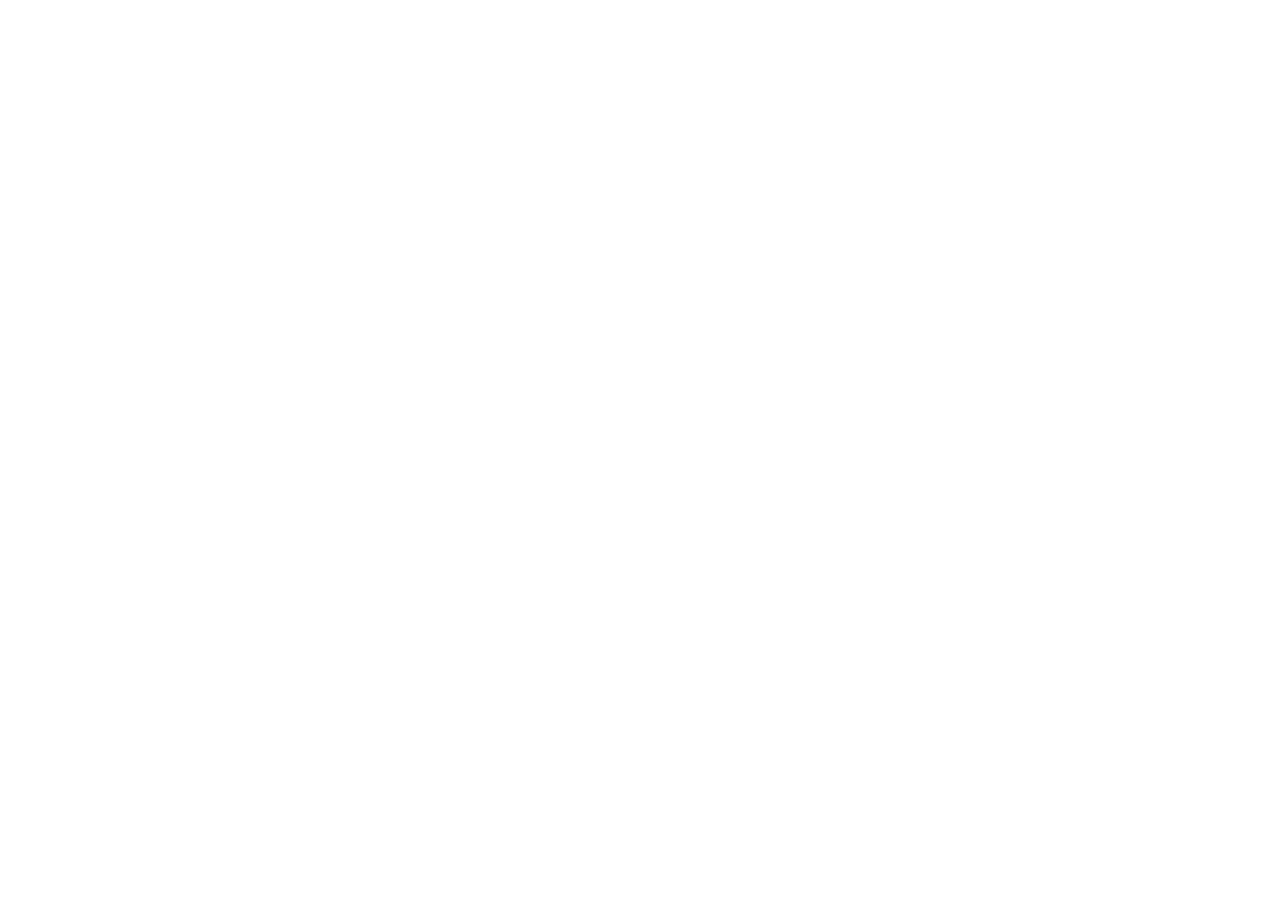
==== index.html @ 0683c08d "creamos el index" ====
<html lang="en">
<head>
    <meta charset="UTF-8">
    <meta http-equiv="X-UA-Compatible" content="IE=edge">
    <meta name="viewport" content="width=device-width, initial-scale=1.0">
    <title>Document</title>
</head>
<body>
    
</body>
</html>
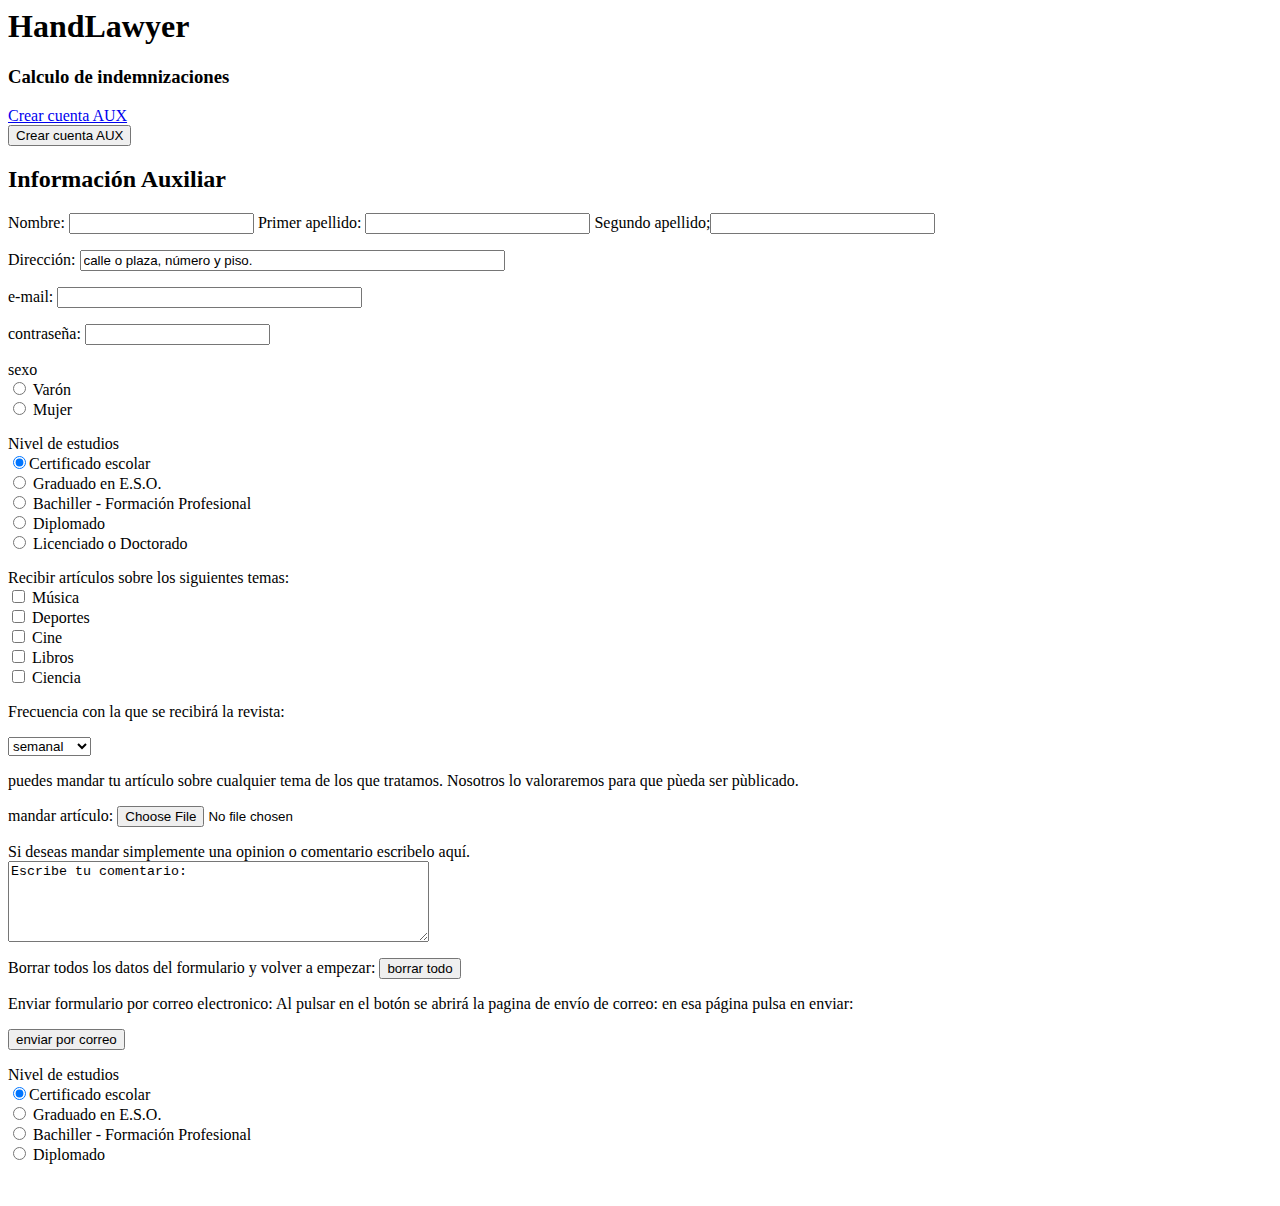
==== commit 929e8151: "agregación formulario" ====
--- a/index.html
+++ b/index.html
@@ -4,8 +4,79 @@
     <meta http-equiv="X-UA-Compatible" content="IE=edge">
     <meta name="viewport" content="width=device-width, initial-scale=1.0">
     <title>Document</title>
+    <link rel="stylesheet" href="estilo.css">
 </head>
 <body>
+    <header>
+        <div class="textos">
+            <h1 class="titulo">HandLawyer</h1>
+            <h3 class="subtitulo">Calculo de indemnizaciones</h3>
+            <a href="body" target="_blank" class="boton">Crear cuenta AUX</a>
+        </div>
+        <button onclick="body">Crear cuenta AUX</button>
+
+        
+        <div class="body">
+
+            <form  action="parral.007@outlook.com" method="post" enctype="text/plain">
+                <h2>Información Auxiliar</h2>
+                <p>Nombre: <input type="text" name="nombre"/> 
+                   Primer apellido: <input type="text" name="apellido1" size="25"/>
+                   Segundo apellido;<input type="text" name="apellido2" size="25"/></p>
+                <p>Dirección: <input type="text" name="direccion" size="50" value="calle o plaza, número y piso."/></p>
+                <p>e-mail: <input type="text" name="e-mail" size="35" value:" @ "/></p>
+                <p>contraseña: <input type="password" name="contraseña"/><br/>
+                <p>sexo<br/>
+                   <input type="radio" name="sexo" value="v"/> Varón<br/>
+                   <input type="radio" name="sexo" value="m"/> Mujer</p>
+                <p>Nivel de estudios<br/>
+                   <input type="radio" name="estudios" value="1" checked="checked">Certificado escolar<br/>
+                   <input type="radio" name="estudios" value="2"/> Graduado en E.S.O.<br/>
+                   <input type="radio" name="estudios" value="3"/> Bachiller - Formación Profesional <br/>
+                   <input type="radio" name="estudios" value="4"/> Diplomado<br/>
+                   <input type="radio" name="estudios" value="5"/> Licenciado o Doctorado<br/>
+                <p>Recibir artículos sobre los siguientes temas: <br/>
+                   <input type="checkbox" name="musica"/> Música<br/>
+                   <input type="checkbox" name="deportes"/> Deportes<br/>
+                   <input type="checkbox" name="cine"/> Cine<br/>
+                   <input type="checkbox" name="libros"/> Libros<br/>
+                   <input type="checkbox" name="ciencia"/> Ciencia</p>
+                <p>Frecuencia con  la que se recibirá la revista:</p>
+                <p><select name="frecuencia">
+                   <option>semanal</option>
+                   <option>quincenal</option>
+                   <option>mensual</option>
+                   <option>bimensual</option>
+                </select></p>
+                <p>puedes mandar tu artículo sobre cualquier tema de los que tratamos. Nosotros lo valoraremos
+                   para que pùeda ser pùblicado.</p>
+                <p>mandar artículo: <input type="file" name="artículo"/> 		
+                        
+                <p>Si deseas mandar simplemente una opinion o comentario escribelo aquí.<br/>
+                <textarea name="comentario: " rows="5" cols="50">Escribe tu comentario: </textarea>
+                <p>Borrar todos los datos del formulario y volver a empezar:
+                   <input type="reset" value="borrar todo"/>
+                <br/>
+                <p>Enviar formulario por correo electronico: Al pulsar en el botón se abrirá la pagina
+                   de envío de correo: en esa página pulsa en enviar:</p>
+                <p><input type="submit" value="enviar por correo"/>
+                
+                </form>
+        </div>
+        <div class="body2">
+            <form   action="parral.007@outlook.com" method="post" enctype="text/plain">
+                <p>Nivel de estudios<br/>
+                    <input type="radio" name="estudios" value="1" checked="checked">Certificado escolar<br/>
+                    <input type="radio" name="estudios" value="2"/> Graduado en E.S.O.<br/>
+                    <input type="radio" name="estudios" value="3"/> Bachiller - Formación Profesional <br/>
+                    <input type="radio" name="estudios" value="4"/> Diplomado<br/>
+              
+                </form>
+        </div>
+
+    </header>
+    <br>
     
+
 </body>
 </html>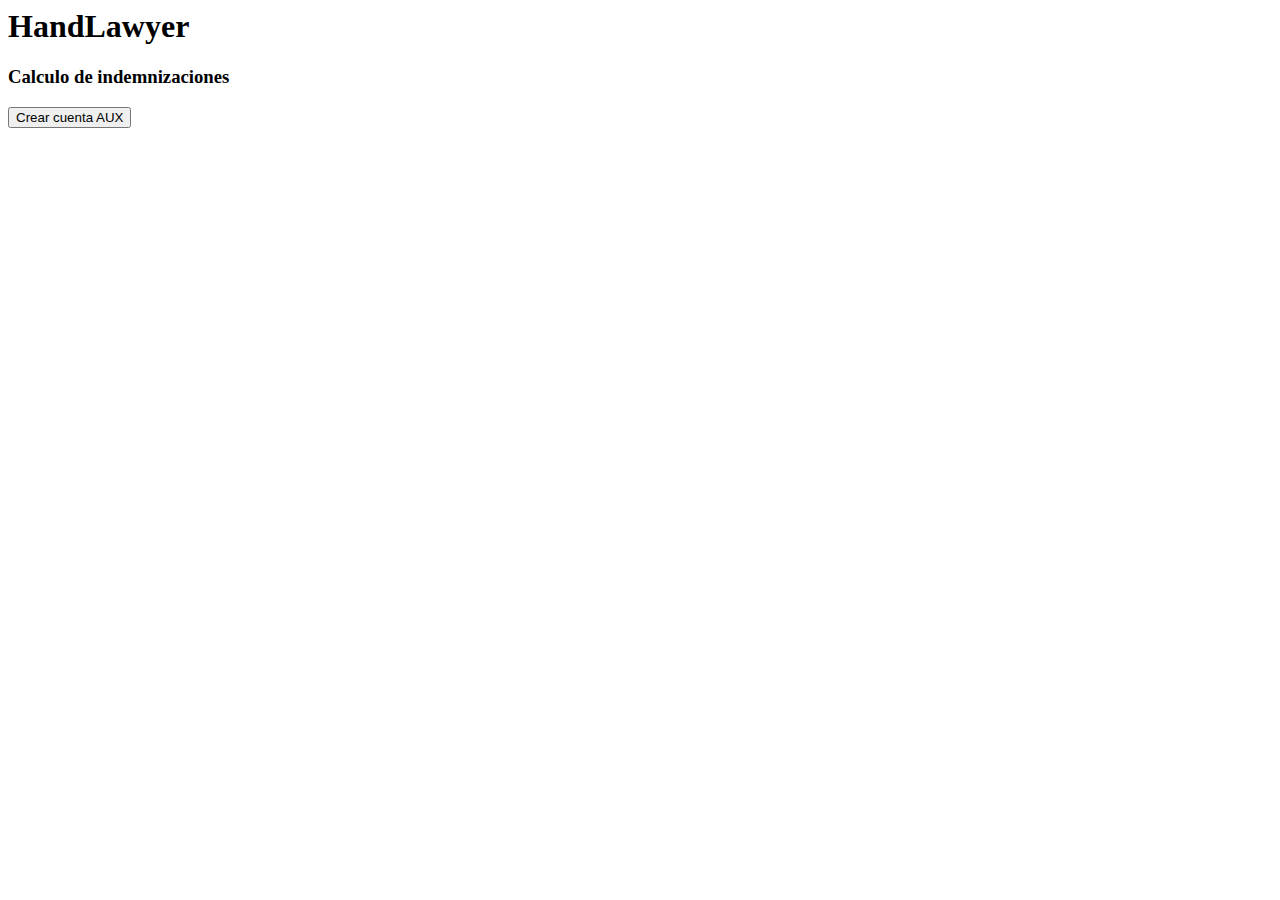
==== commit 44b9580d: "Se actualizo el index, index form, javascript, css" ====
--- a/index.html
+++ b/index.html
@@ -1,82 +1,27 @@
 <html lang="en">
+
 <head>
     <meta charset="UTF-8">
     <meta http-equiv="X-UA-Compatible" content="IE=edge">
     <meta name="viewport" content="width=device-width, initial-scale=1.0">
     <title>Document</title>
     <link rel="stylesheet" href="estilo.css">
+    <script defer src="script.js"></script>
 </head>
+
 <body>
     <header>
         <div class="textos">
             <h1 class="titulo">HandLawyer</h1>
             <h3 class="subtitulo">Calculo de indemnizaciones</h3>
-            <a href="body" target="_blank" class="boton">Crear cuenta AUX</a>
-        </div>
-        <button onclick="body">Crear cuenta AUX</button>
 
-        
-        <div class="body">
-
-            <form  action="parral.007@outlook.com" method="post" enctype="text/plain">
-                <h2>Información Auxiliar</h2>
-                <p>Nombre: <input type="text" name="nombre"/> 
-                   Primer apellido: <input type="text" name="apellido1" size="25"/>
-                   Segundo apellido;<input type="text" name="apellido2" size="25"/></p>
-                <p>Dirección: <input type="text" name="direccion" size="50" value="calle o plaza, número y piso."/></p>
-                <p>e-mail: <input type="text" name="e-mail" size="35" value:" @ "/></p>
-                <p>contraseña: <input type="password" name="contraseña"/><br/>
-                <p>sexo<br/>
-                   <input type="radio" name="sexo" value="v"/> Varón<br/>
-                   <input type="radio" name="sexo" value="m"/> Mujer</p>
-                <p>Nivel de estudios<br/>
-                   <input type="radio" name="estudios" value="1" checked="checked">Certificado escolar<br/>
-                   <input type="radio" name="estudios" value="2"/> Graduado en E.S.O.<br/>
-                   <input type="radio" name="estudios" value="3"/> Bachiller - Formación Profesional <br/>
-                   <input type="radio" name="estudios" value="4"/> Diplomado<br/>
-                   <input type="radio" name="estudios" value="5"/> Licenciado o Doctorado<br/>
-                <p>Recibir artículos sobre los siguientes temas: <br/>
-                   <input type="checkbox" name="musica"/> Música<br/>
-                   <input type="checkbox" name="deportes"/> Deportes<br/>
-                   <input type="checkbox" name="cine"/> Cine<br/>
-                   <input type="checkbox" name="libros"/> Libros<br/>
-                   <input type="checkbox" name="ciencia"/> Ciencia</p>
-                <p>Frecuencia con  la que se recibirá la revista:</p>
-                <p><select name="frecuencia">
-                   <option>semanal</option>
-                   <option>quincenal</option>
-                   <option>mensual</option>
-                   <option>bimensual</option>
-                </select></p>
-                <p>puedes mandar tu artículo sobre cualquier tema de los que tratamos. Nosotros lo valoraremos
-                   para que pùeda ser pùblicado.</p>
-                <p>mandar artículo: <input type="file" name="artículo"/> 		
-                        
-                <p>Si deseas mandar simplemente una opinion o comentario escribelo aquí.<br/>
-                <textarea name="comentario: " rows="5" cols="50">Escribe tu comentario: </textarea>
-                <p>Borrar todos los datos del formulario y volver a empezar:
-                   <input type="reset" value="borrar todo"/>
-                <br/>
-                <p>Enviar formulario por correo electronico: Al pulsar en el botón se abrirá la pagina
-                   de envío de correo: en esa página pulsa en enviar:</p>
-                <p><input type="submit" value="enviar por correo"/>
-                
-                </form>
-        </div>
-        <div class="body2">
-            <form   action="parral.007@outlook.com" method="post" enctype="text/plain">
-                <p>Nivel de estudios<br/>
-                    <input type="radio" name="estudios" value="1" checked="checked">Certificado escolar<br/>
-                    <input type="radio" name="estudios" value="2"/> Graduado en E.S.O.<br/>
-                    <input type="radio" name="estudios" value="3"/> Bachiller - Formación Profesional <br/>
-                    <input type="radio" name="estudios" value="4"/> Diplomado<br/>
-              
-                </form>
         </div>
 
+        <button id="botonformularioAux">Crear cuenta AUX</button>
+
+
     </header>
-    <br>
-    
 
 </body>
+
 </html>--- a/estilo.css
+++ b/estilo.css
@@ -0,0 +1,26 @@
+* {
+    box-sizing: border-box;
+}
+
+form {    
+    width:300px;
+	padding:16px;
+	border-radius:10px;
+	margin:auto;
+	background-color:#ccc;
+   
+}
+
+body {
+    width: 100%;
+    height: 650px;
+    background-image: url(1background.png);
+    background-attachment: fixed;
+    background-position: center;
+    background-size: cover;
+    position: relative;
+    overflow: hidden;
+    color: black;
+    text-align: auto;
+}
+
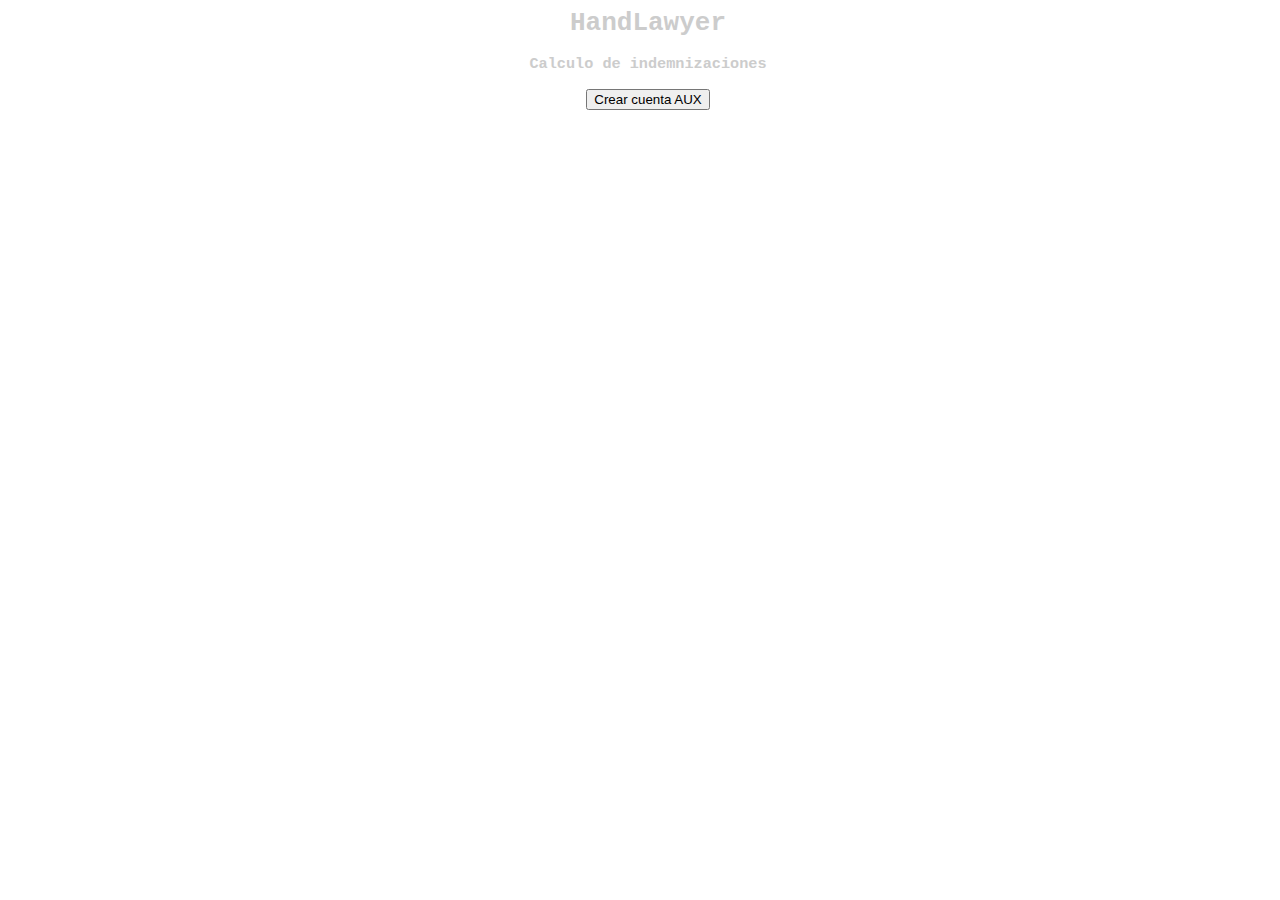
==== commit fba3bfd4: "Se actualizan partes de la entidad crear auxiliar" ====
--- a/index.html
+++ b/index.html
@@ -17,7 +17,9 @@
 
         </div>
 
-        <button id="botonformularioAux">Crear cuenta AUX</button>
+        <div style="text-align:center">
+            <button id="botonformularioAux">Crear cuenta AUX</button>
+        </div>
 
 
     </header>
--- a/estilo.css
+++ b/estilo.css
@@ -1,6 +1,23 @@
+/* Estilos scrollbar */
+::-webkit-scrollbar {
+    width: 10px; /* ancho barra */
+  }
+  ::-webkit-scrollbar-track {
+    background: #f1f1f1; /* color fondo barra */
+  }
+  ::-webkit-scrollbar-thumb {
+    background: #f92c8b; /* color barra */
+    border-radius: 10px; /* borde barra */
+  }
+  ::-webkit-scrollbar-thumb:hover {
+    background: #4741d7; /* color barra hover */
+  }
+
 * {
     box-sizing: border-box;
 }
+
+
 
 form {    
     width:300px;
@@ -8,19 +25,36 @@
 	border-radius:10px;
 	margin:auto;
 	background-color:#ccc;
-   
+    
 }
+
 
 body {
     width: 100%;
     height: 650px;
     background-image: url(1background.png);
-    background-attachment: fixed;
     background-position: center;
     background-size: cover;
     position: relative;
-    overflow: hidden;
+    overflow: scroll;
+    overflow-x: hidden;
     color: black;
     text-align: auto;
+    font-family: monospace;
 }
 
+h1{
+    text-align: center;
+    color: #ccc;
+}
+
+h3{
+    text-align: center;
+    color: #ccc;
+}
+
+.botonformularioAux{
+    bottom: center;
+    
+}
+
